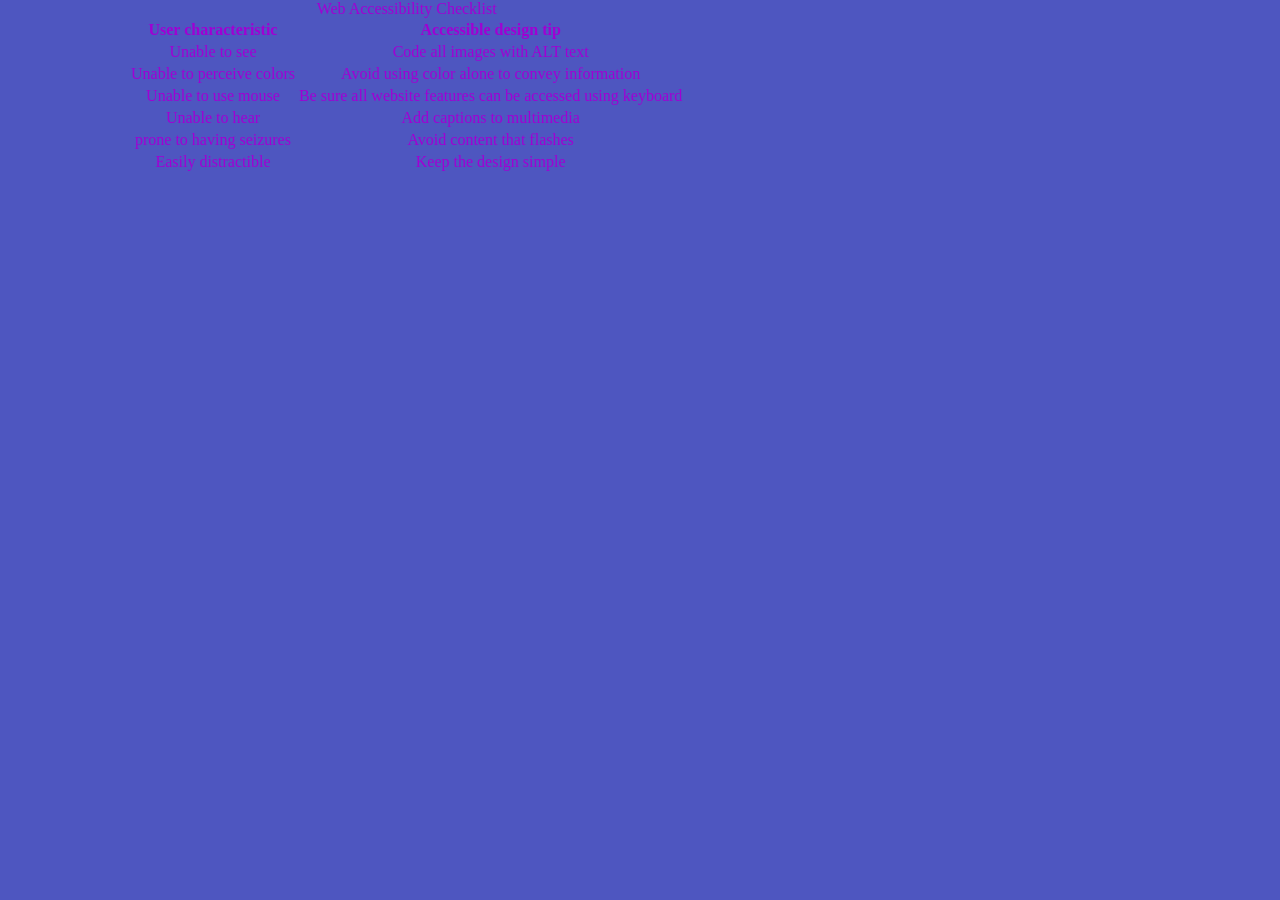
==== accessibility.html @ 8ff2b79e "Add files via upload" ====
<!doctype html>
<html lang="en">
    <head>
        <meta charset="utf-8" />
        <title>Katrina Accessibility Page</title>
        <link type="text/css" rel="stylesheet" href="styles/styles.css" media="screen">
    </head>
    <body>
        <main>
            <table>
            <caption>Web Accessibility Checklist</caption>
                <thead><tr>
                    <th scope="col">User characteristic</th>
                    <th scope="col">Accessible design tip</th>
                    </tr></thead>
                <tbody>
                    <tr><td>Unable to see</td><td>Code all images with ALT text</td></tr>
                    <tr><td>Unable to perceive colors</td><td>Avoid using color alone to convey information</td></tr>
                    <tr><td>Unable to use mouse</td><td>Be sure all website features can be accessed using keyboard</td></tr>
                    <tr><td>Unable to hear</td><td>Add captions to multimedia</td></tr>
                    <tr><td>prone to having seizures</td><td>Avoid content that flashes</td></tr>
                    <tr> <td>Easily distractible</td><td>Keep the design simple</td></tr>
                    
                </tbody>
            </table>
        </main>
    </body>
</html>
---- styles/styles.css ----
body {
    width: 80%;
    margin: auto;
    background-image: url(bg.jpg);
    background-color: #4e56c0;
    font-size: 1em;
    font-weight: normal;
    font-family: 'lucida console,' monaco, monospace;
     color: #a000d3;
    text-align: center;
}

a:link {
  color: #d78fee;
}

/* mouse over link */
a:hover {
  color: #ff69b4;
}

/* selected link */
a:active {
  color: #fdcffa;
}

 h1 {
 font-size: 1.8em;
 font-weight: bolder;
 font-family: cursive;
 text-align: center;
}
h2 {
 font-size: 1.4em;
font-weight: bold;
font-family: cursive;
text-align: center;
 }

 p {
 text-align: center;
 }

ul {
font-weight: bold;
font-size: 0.9em;
 width: 400px;
text-align: left
}

#skipnav {
    right: 12.5%;
    position: relative;
    text-align: left;
}
#main {
    width: 100%;
    margin: auto;
    background-color: #a2b8ff;
    clear: left;
}
div.info {
    width: 40%;
    font-size: 1.22em;
    float: left;
}
nav {
    clear: left;
}
nav ul{
    list-style-type: none;
    
}
nav ul li{
    float: left;
    margin-right: -2em;
}
nav ul li a{
    padding: 0.25em 1em;
    text-decoration: none;
    background-color: #ebf5ff;
    color: #4312ae;
    border: 2px solid black;
    border-top-left-radius: 1em 1em;
    border-top-right-radius: 1em 1em;
}
nav ul li a:hover, nav ul li a:focus {
    color: black;
    background-color: white;
    font-weight: bold;
}
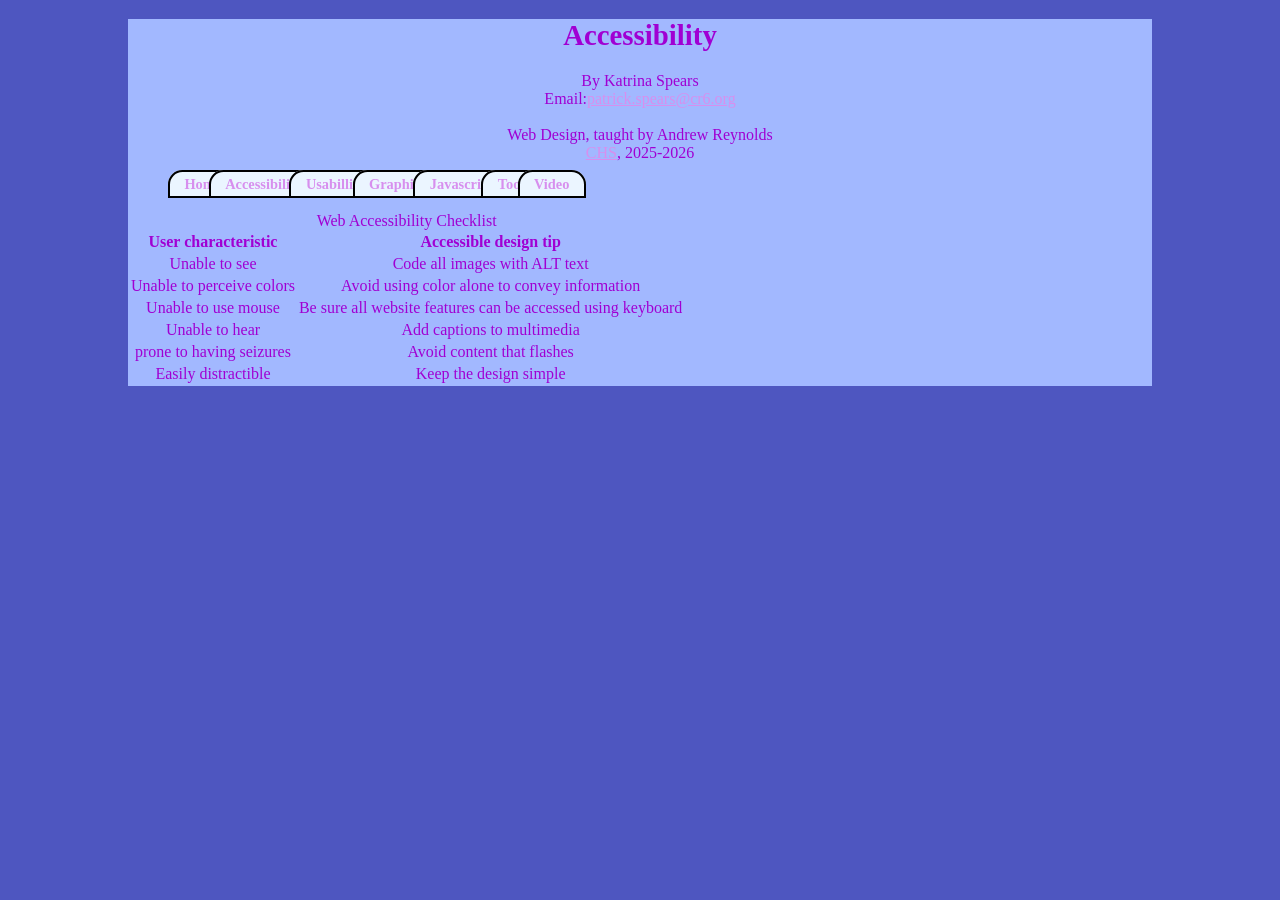
==== commit 8d11a7e2: "Add files via upload" ====
--- a/accessibility.html
+++ b/accessibility.html
@@ -6,7 +6,23 @@
         <link type="text/css" rel="stylesheet" href="styles/styles.css" media="screen">
     </head>
     <body>
-        <main>
+        <main id="main">
+            <h1>Accessibility</h1>
+            <div>By Katrina Spears<br />Email:<a href="mailto:patrick.spears@cr6org">patrick.spears@cr6.org</a></div> 
+            <br />
+            <div>Web Design, taught by Andrew Reynolds<br /><a href="https://www.cr6.org/">CHS</a>, 2025-2026</div>
+            <nav>
+                <ul>
+                    <li><a href="index.html">Home</a></li>
+                    <li><a href="accessibility.html">Accessibility</a></li>
+                    <li><a href="usabillity.html">Usabillity</a></li>
+                    <li><a href="graphics.html">Graphics</a></li>
+                    <li><a href="javascript.html">Javascript</a></li>
+                    <li><a href="tools.html">Tools</a></li>
+                    <li><a href="video.html">Video</a></li>
+                    </ul>
+            </nav>
+            <br><br>
             <table>
             <caption>Web Accessibility Checklist</caption>
                 <thead><tr>
